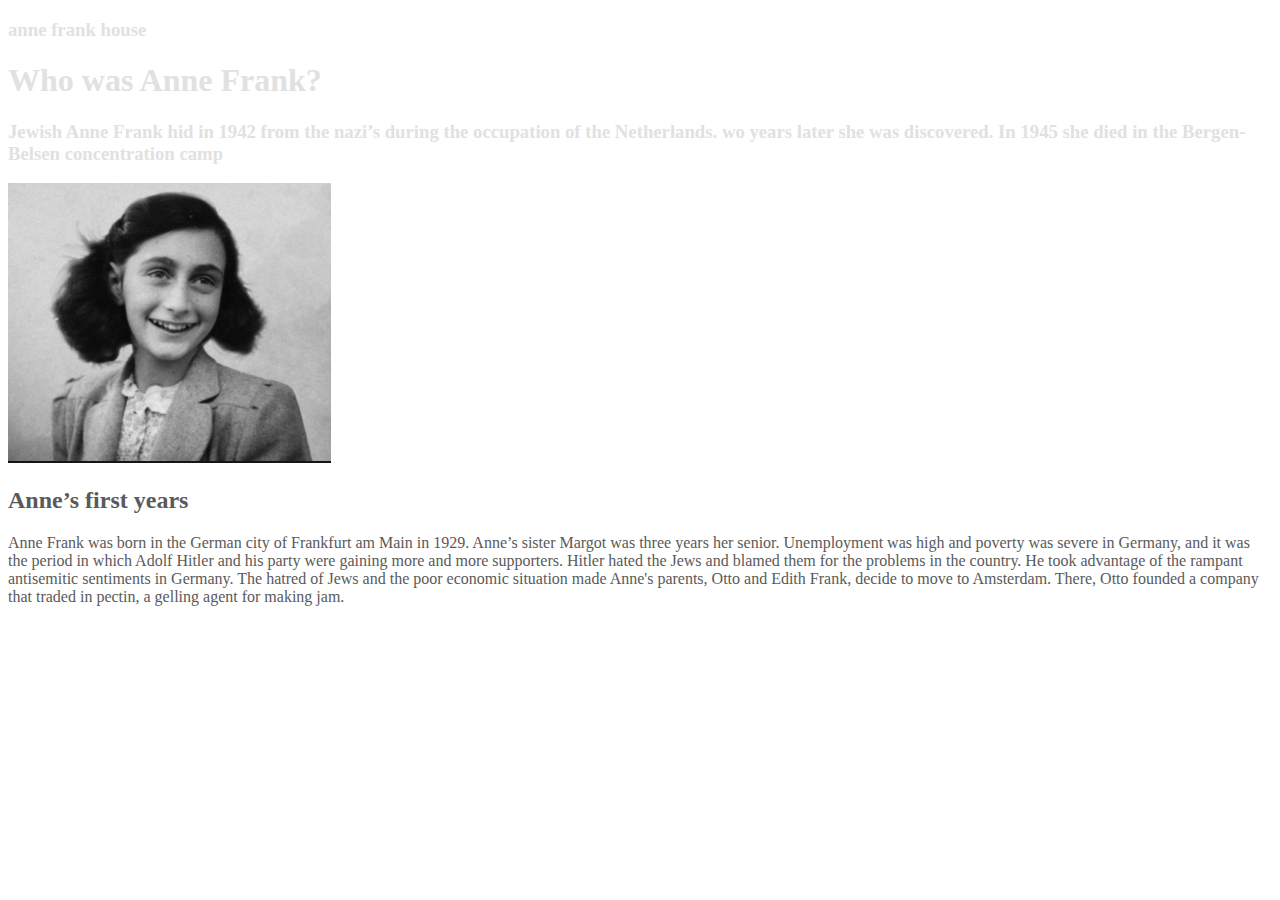
==== index.html @ 38be596b "added index file" ====
<!DOCTYPE html>
<html>
<head>
	<title>Who was Anne Frank?</title>

<link rel="stylesheet" type="text/css" href="mystyle.css">

</head>
<body>
<h3> anne frank house</h2>
<h1> Who was Anne Frank?</h1>
<h3> Jewish Anne Frank hid in 1942 from the nazi’s during the occupation of the Netherlands. wo years later she was discovered. In 1945 she died in the Bergen-Belsen concentration camp</h3>
<img src="annefrank.png">
<h2> Anne’s first years</h2>
<p> Anne Frank was born in the German city of Frankfurt am Main in 1929. Anne’s sister Margot was three years her senior. Unemployment was high and poverty was severe in Germany, and it was the period in which Adolf Hitler and his party were gaining more and more supporters. Hitler hated the Jews and blamed them for the problems in the country. He took advantage of the rampant antisemitic sentiments in Germany. The hatred of Jews and the poor economic situation made Anne's parents, Otto and Edith Frank, decide to move to Amsterdam. There, Otto founded a company that traded in pectin, a gelling agent for making jam.</p>

</body>
</html>
---- mystyle.css ----
p 	{color:#5A5A5A;}
h2	{color:#5A5A5A;}
h2.thick	{font-weight:bold;}
h1	{color:#E1E1E1;}
h3	{color:#E1E1E1;}
body	{background-color:#FFFFFF ; }
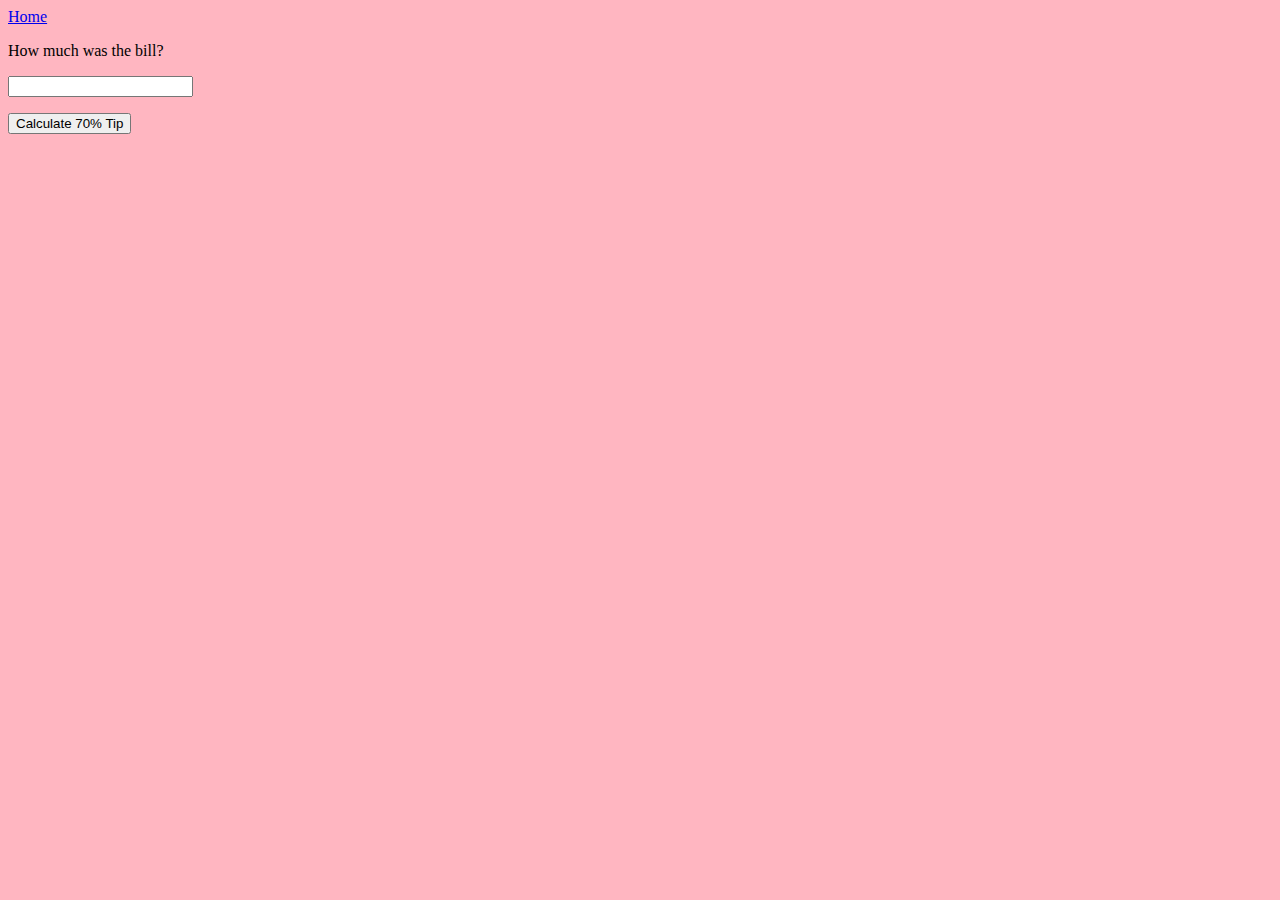
==== commit e88bf3b1: "Add files via upload" ====
--- a/index.html
+++ b/index.html
@@ -1,18 +1,26 @@
 <!DOCTYPE html>
 <html>
 <head>
-	<title>Who was Anne Frank?</title>
-
-<link rel="stylesheet" type="text/css" href="mystyle.css">
-
+	<title>Tip Calc</title>
+	<style> 
+		body {background-color: lightpink;
+		}
+</style>
 </head>
 <body>
-<h3> anne frank house</h2>
-<h1> Who was Anne Frank?</h1>
-<h3> Jewish Anne Frank hid in 1942 from the nazi’s during the occupation of the Netherlands. wo years later she was discovered. In 1945 she died in the Bergen-Belsen concentration camp</h3>
-<img src="annefrank.png">
-<h2> Anne’s first years</h2>
-<p> Anne Frank was born in the German city of Frankfurt am Main in 1929. Anne’s sister Margot was three years her senior. Unemployment was high and poverty was severe in Germany, and it was the period in which Adolf Hitler and his party were gaining more and more supporters. Hitler hated the Jews and blamed them for the problems in the country. He took advantage of the rampant antisemitic sentiments in Germany. The hatred of Jews and the poor economic situation made Anne's parents, Otto and Edith Frank, decide to move to Amsterdam. There, Otto founded a company that traded in pectin, a gelling agent for making jam.</p>
+<a href="home.html">Home</a>
+<p>How much was the bill?</p>
+<p><input type="text" id="bill"></p>
+<p><button onclick="calcTip(document.getElementById('bill').value)">Calculate 70% Tip</button></p>
+<p id="total"></p>
+
+<script>
+function calcTip(bill){
+	var totalBill = bill * 1.7
+	document.getElementById('total').innerHTML = totalBill
+}	
+
+</script>
 
 </body>
 </html>